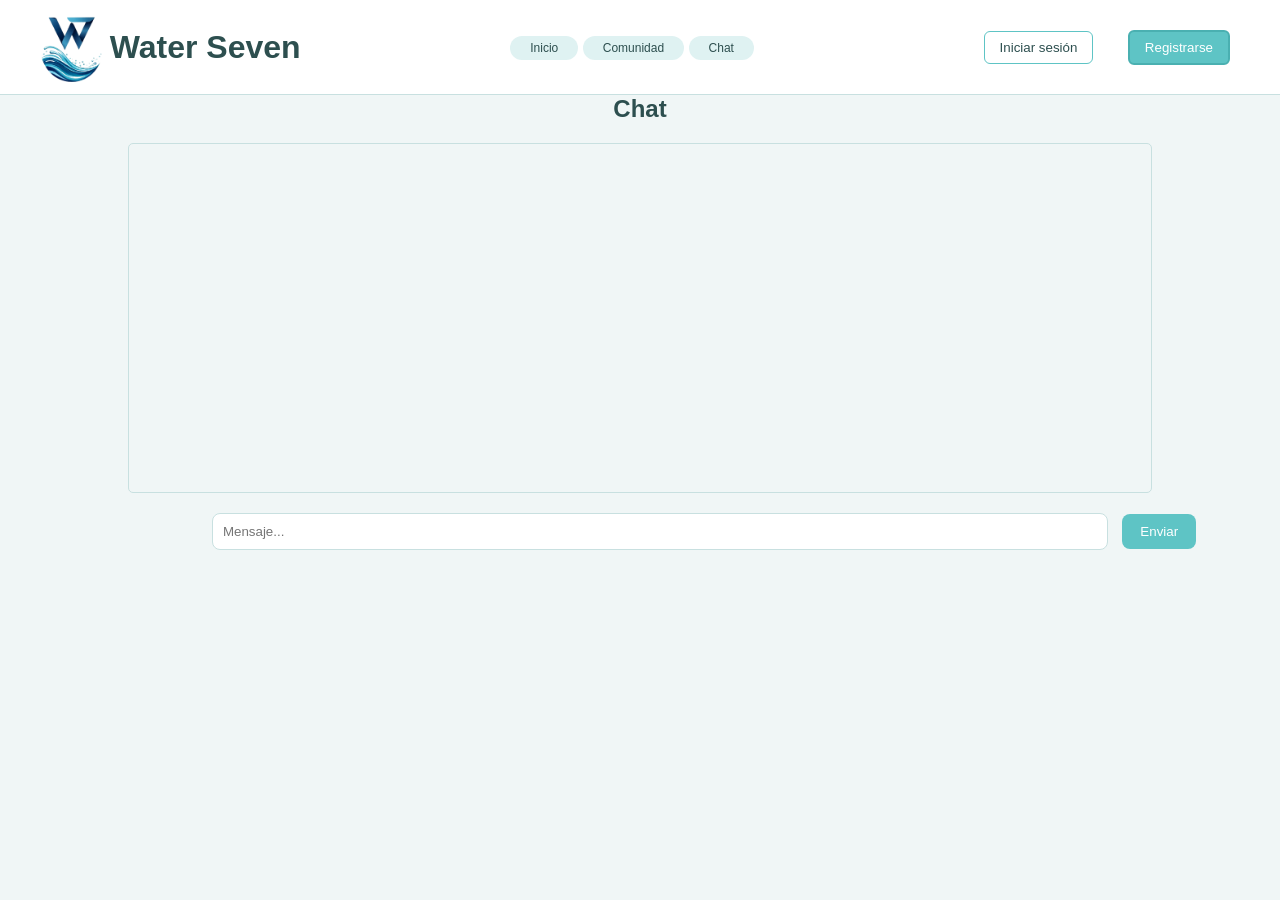
==== public/chat.html @ 6f54c29f "primer commit,sin cambios" ====
<!DOCTYPE html>
<html lang="es">
<head>
    <meta charset="UTF-8">
    <title>Water Seven - Chat</title>
    <link rel="stylesheet" href="css/styles.css">
    <style>
        .page h1 {
            text-align: center;
        }

        .chat-box {
            width: 80%;
            height: 350px;
            margin: 20px auto;
            padding: 10px;
            border: 1px solid #c8e0e0;
            border-radius: 5px;
            overflow-y: auto;
            background-color: #f0f6f6;
        }

        .chat-input {
            width: 70%;
            padding: 10px;
            margin-left: 10%;
            border: 1px solid #c8e0e0;
            border-radius: 8px;
            outline: none;
        }

        .chat-input:focus {
            border-color: #3dadae;
        }

        button {
            padding: 10px;
            margin-left: 10px;
            cursor: pointer;
        }

        .chat-box p {
            margin: 5px 0;
        }

        .chat-box p strong {
            color: #3dadae;
        }

        .btn-enviar {
            background: #5ec4c5;
            color: white;
            border: none;
            border-radius: 8px;
            padding: 10px 18px;
        }

        .btn-enviar:hover {
            background: #4ab0b1;
        }
    </style>
</head>
<body>

<header class="navbar">

    <div class="logo">
        <img src="imagenes/logo.png">
        <div><h1>Water Seven</h1></div>
    </div>

    <nav>
        <span class="badge"><a href="index.html">Inicio</a></span> 
        <span class="badge"><a href="comunidad.html">Comunidad</a></span> 
        <span class="badge"><a href="chat.html">Chat</a></span>
    </nav>

    <div class="auth" id="authSection">
        <a href="login.html"><button class="btn-outline">Iniciar sesión</button></a>
        <a href="registro.html"><button class="btn-primary">Registrarse</button></a>
    </div>
</header>

<section class="page">
    <h1>Chat</h1>

    <div class="chat-box" id="chatBox"></div>

    <div style="text-align:center;">
        <input id="mensaje" class="chat-input" placeholder="Mensaje...">
        <button class="btn-enviar" onclick="enviarMensaje()">Enviar</button>
    </div>
</section>

<script>
(function(){
    const u = JSON.parse(localStorage.getItem("usuario"));
    if (u) {
        document.getElementById("authSection").innerHTML = `
            <span style="margin-right:12px;color:#4a6b6b;">👤 ${u.nombre}</span>
            <button class="btn-outline" onclick="localStorage.removeItem('usuario');location.reload()">Cerrar sesión</button>
        `;
    }
})();
</script>
<script src="js/api.js"></script>
<script>
let usuario = JSON.parse(localStorage.getItem("usuario"));

async function cargarMensajes() {
    try {
        const mensajes = await api.obtenerMensajes();
        const chat = document.getElementById("chatBox");
        chat.innerHTML = "";
        mensajes.forEach(m => {
            chat.innerHTML += `<p><strong>${m.remitente_nombre || 'Anónimo'}:</strong> ${m.contenido}</p>`;
        });
        chat.scrollTop = chat.scrollHeight;
    } catch (e) {
        console.error("Error al cargar mensajes:", e);
    }
}

async function enviarMensaje() {
    const input = document.getElementById("mensaje");

    if (!usuario) { alert("Debes iniciar sesión para chatear"); return; }
    if (input.value.trim() === "") return;

    try {
        await api.enviarMensaje(usuario.id, input.value);
        input.value = "";
        await cargarMensajes();
    } catch (e) {
        alert(e.message);
    }
}

setInterval(cargarMensajes, 5000);
cargarMensajes();
</script>
</body>
</html>
---- public/css/styles.css ----
* {
    margin: 0;
    padding: 0;
    box-sizing: border-box;
    font-family: Arial;
}

body {
    background: #f0f6f6;
    color: #2d4f4f;
}

.navbar {
    display: flex;
    justify-content: space-between;
    align-items: center;
    padding: 12px 40px;
    border-bottom: 1px solid #c8e0e0;
    background: #fff;
}

.logo {
    display: flex;
    align-items: center;
}

.logo img {
    height: 70px;
}

.logo h1 {
    margin-left: 8px;
    font-weight: bold;
}

.navbar a {
    margin: 0 10px;
    text-decoration: none;
    color: #2d4f4f;
}

.btn-primary {
    background: #5ec4c5;
    border: 2px solid #4ab0b1;
    padding: 8px 15px;
    color: #fff;
    border-radius: 6px;
    cursor: pointer;
}

.btn-primary:hover {
    background: #4ab0b1;
}

.btn-outline {
    border: 1px solid #5ec4c5;
    background: transparent;
    padding: 8px 15px;
    border-radius: 6px;
    color: #2d4f4f;
    cursor: pointer;
}

.btn-outline:hover {
    background: #dff2f2;
}

.hero {
    display: flex;
    align-items: center;
    padding: 80px 60px;
    min-height: 500px;
    background: url("../imagenes/fondo_gota.png") no-repeat center center;
    background-size: cover;
    position: relative;
}

.hero::before {
    content: "";
    position: absolute;
    inset: 0;
    background: rgba(255, 255, 255, 0.1);
}

.hero-text {
    position: relative;
    z-index: 1;
    max-width: 600px;
}

.hero-text h1 {
    text-shadow: 0 2px 6px rgba(0, 0, 0, 0.1);
}

.badge {
    background: #dff2f2;
    padding: 5px 10px;
    border-radius: 15px;
    font-size: 12px;
}

.hero h1 {
    margin: 15px 0;
}

.highlight {
    color: #3dadae;
}

.hero p {
    margin-bottom: 15px;
}

.buttons button {
    margin-right: 10px;
}

.stats {
    display: flex;
    margin-top: 20px;
}

.stats div {
    margin-right: 20px;
}

.stats h3 {
    color: #1a3a3a;
}

.form-container {
    max-width: 400px;
    margin: 40px auto;
    padding: 35px 30px;
    border-radius: 16px;
    background: #fff;
    box-shadow: 0 4px 20px rgba(61, 173, 174, 0.15);
}

.form-container h2 {
    text-align: center;
    margin-bottom: 8px;
    font-size: 24px;
    color: #2d4f4f;
}

.form-container .sub {
    text-align: center;
    color: #7daaaa;
    font-size: 14px;
    margin-bottom: 25px;
}

.form-container input {
    width: 100%;
    padding: 12px 14px;
    margin-bottom: 14px;
    border: 1.5px solid #c8e0e0;
    border-radius: 10px;
    font-size: 14px;
    outline: none;
    background: #f0f6f6;
    color: #2d4f4f;
}

.form-container input:focus {
    border-color: #3dadae;
    background: #fff;
}

.form-container button[type="submit"] {
    width: 100%;
    padding: 12px;
    background: #5ec4c5;
    color: white;
    border: none;
    border-radius: 10px;
    font-size: 15px;
    font-weight: bold;
    cursor: pointer;
    margin-top: 5px;
}

.form-container button[type="submit"]:hover {
    background: #4ab0b1;
}
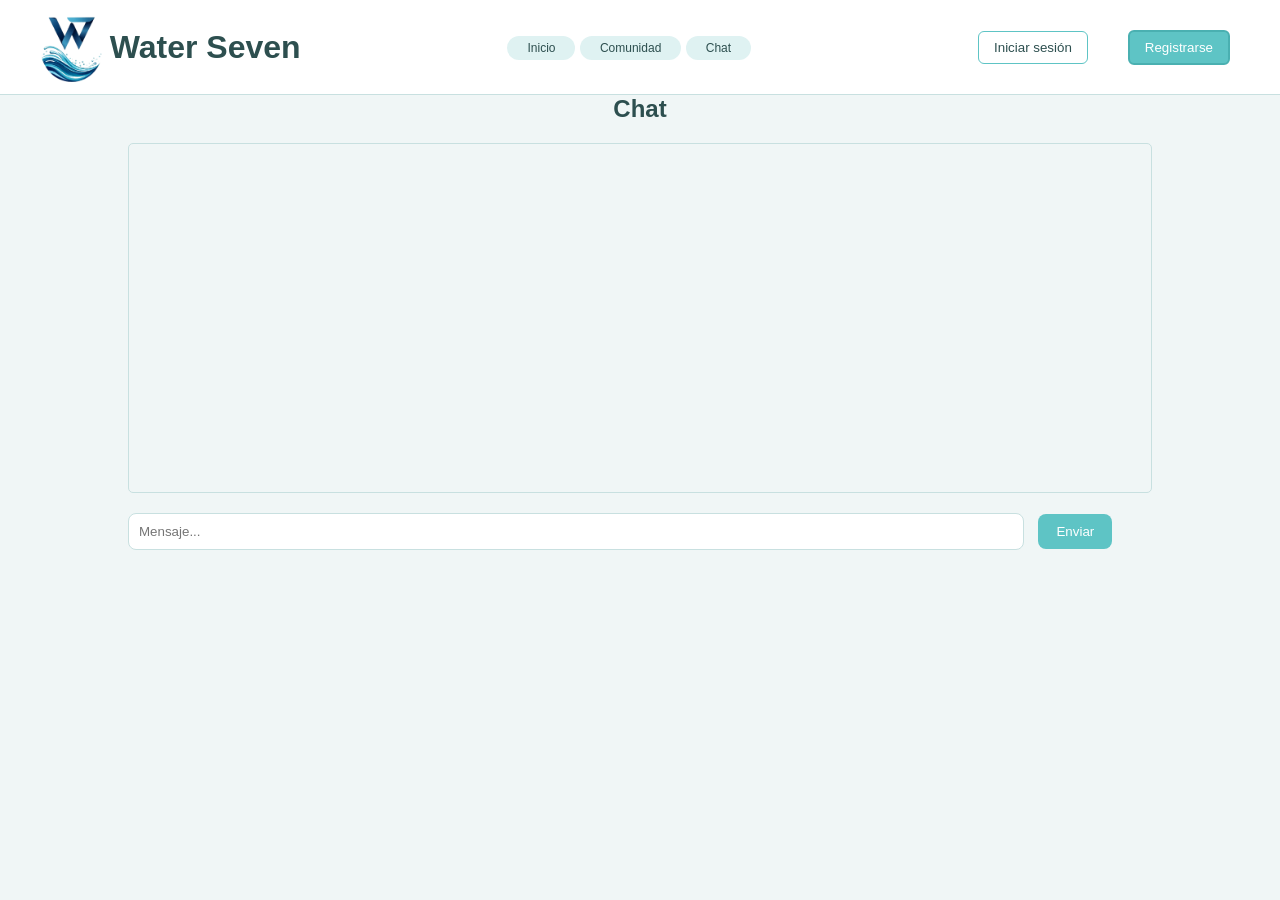
==== commit 18d99dbe: "Responsive" ====
--- a/public/chat.html
+++ b/public/chat.html
@@ -2,63 +2,11 @@
 <html lang="es">
 <head>
     <meta charset="UTF-8">
+    <meta name="viewport" content="width=device-width, initial-scale=1.0">
     <title>Water Seven - Chat</title>
     <link rel="stylesheet" href="css/styles.css">
-    <style>
-        .page h1 {
-            text-align: center;
-        }
-
-        .chat-box {
-            width: 80%;
-            height: 350px;
-            margin: 20px auto;
-            padding: 10px;
-            border: 1px solid #c8e0e0;
-            border-radius: 5px;
-            overflow-y: auto;
-            background-color: #f0f6f6;
-        }
-
-        .chat-input {
-            width: 70%;
-            padding: 10px;
-            margin-left: 10%;
-            border: 1px solid #c8e0e0;
-            border-radius: 8px;
-            outline: none;
-        }
-
-        .chat-input:focus {
-            border-color: #3dadae;
-        }
-
-        button {
-            padding: 10px;
-            margin-left: 10px;
-            cursor: pointer;
-        }
-
-        .chat-box p {
-            margin: 5px 0;
-        }
-
-        .chat-box p strong {
-            color: #3dadae;
-        }
-
-        .btn-enviar {
-            background: #5ec4c5;
-            color: white;
-            border: none;
-            border-radius: 8px;
-            padding: 10px 18px;
-        }
-
-        .btn-enviar:hover {
-            background: #4ab0b1;
-        }
-    </style>
+    <link rel="stylesheet" href="css/responsive.css">
+    <link rel="stylesheet" href="/public/css/chat.css">
 </head>
 <body>
 
@@ -75,6 +23,10 @@
         <span class="badge"><a href="chat.html">Chat</a></span>
     </nav>
 
+    <button class="nav-toggle" id="navToggle" type="button" aria-label="Abrir menú" aria-expanded="false">
+        <span></span><span></span><span></span>
+    </button>
+
     <div class="auth" id="authSection">
         <a href="login.html"><button class="btn-outline">Iniciar sesión</button></a>
         <a href="registro.html"><button class="btn-primary">Registrarse</button></a>
@@ -86,23 +38,13 @@
 
     <div class="chat-box" id="chatBox"></div>
 
-    <div style="text-align:center;">
+    <div class="chat-form">
         <input id="mensaje" class="chat-input" placeholder="Mensaje...">
         <button class="btn-enviar" onclick="enviarMensaje()">Enviar</button>
     </div>
 </section>
 
-<script>
-(function(){
-    const u = JSON.parse(localStorage.getItem("usuario"));
-    if (u) {
-        document.getElementById("authSection").innerHTML = `
-            <span style="margin-right:12px;color:#4a6b6b;">👤 ${u.nombre}</span>
-            <button class="btn-outline" onclick="localStorage.removeItem('usuario');location.reload()">Cerrar sesión</button>
-        `;
-    }
-})();
-</script>
+<script src="js/nav.js"></script>
 <script src="js/api.js"></script>
 <script>
 let usuario = JSON.parse(localStorage.getItem("usuario"));
--- a/public/css/styles.css
+++ b/public/css/styles.css
@@ -1,3 +1,168 @@
+.comunidad {
+    display: flex;
+    width: 90%;
+    margin: 40px auto;
+    gap: 30px;
+}
+
+.feed {
+    width: 70%;
+}
+
+.publicar {
+    display: flex;
+    align-items: center;
+    background: #fff;
+    padding: 12px;
+    border-radius: 15px;
+    margin-bottom: 20px;
+    gap: 10px;
+    box-shadow: 0 4px 10px rgba(61, 173, 174, 0.12);
+}
+
+.publicar input {
+    flex: 1;
+    border: none;
+    outline: none;
+}
+
+.btn-publicar {
+    background: #5ec4c5;
+    color: white;
+    border: none;
+    padding: 8px 15px;
+    border-radius: 10px;
+    cursor: pointer;
+}
+
+.btn-publicar:hover {
+    background: #4ab0b1;
+}
+
+.avatar {
+    background: #c8e0e0;
+    padding: 10px;
+    border-radius: 50%;
+}
+
+.card {
+    display: flex;
+    gap: 15px;
+    padding: 18px;
+    border-radius: 15px;
+    margin-bottom: 18px;
+}
+
+.card.azul {
+    background: #dff2f2;
+}
+
+.card.roja {
+    background: #fae0e0;
+}
+
+.icono {
+    font-size: 28px;
+}
+
+.top {
+    display: flex;
+    gap: 10px;
+    align-items: center;
+}
+
+.nombre {
+    font-weight: bold;
+}
+
+.tiempo {
+    font-size: 12px;
+    color: #7daaaa;
+}
+
+.etiqueta {
+    font-size: 12px;
+    padding: 4px 8px;
+    border-radius: 10px;
+}
+
+.etiqueta.azul {
+    background: #c8ecf0;
+    color: #3d8a8c;
+}
+
+.etiqueta.roja {
+    background: #f0c8c8;
+    color: #8c4a4a;
+}
+
+.ubicacion {
+    font-size: 12px;
+    color: #7daaaa;
+}
+
+.sidebar {
+    width: 30%;
+}
+
+.box {
+    background: #fff;
+    padding: 18px;
+    border-radius: 15px;
+    margin-bottom: 18px;
+    box-shadow: 0 4px 10px rgba(61, 173, 174, 0.12);
+}
+
+.box.verde {
+    background: #cce8e0;
+}
+
+.comentario-input {
+    display: flex;
+    gap: 8px;
+    margin-top: 10px;
+}
+
+.comentario-input input {
+    flex: 1;
+    padding: 6px 10px;
+    border: 1px solid #c8e0e0;
+    border-radius: 8px;
+    outline: none;
+}
+
+.comentario-input button {
+    background: #5ec4c5;
+    color: white;
+    border: none;
+    padding: 6px 12px;
+    border-radius: 8px;
+    cursor: pointer;
+}
+
+.comentario-input button:hover {
+    background: #4ab0b1;
+}
+
+.comentarios-lista {
+    margin-top: 8px;
+    font-size: 13px;
+}
+
+.comentarios-lista p {
+    margin: 3px 0;
+    color: #4d7a7a;
+}
+
+.comentar-btn {
+    background: none;
+    border: none;
+    color: #3dadae;
+    cursor: pointer;
+    font-size: 12px;
+    margin-top: 6px;
+    padding: 0;
+}
 * {
     margin: 0;
     padding: 0;
@@ -183,4 +348,4 @@
 
 .form-container button[type="submit"]:hover {
     background: #4ab0b1;
-}
+}
--- a/public/css/responsive.css
+++ b/public/css/responsive.css
@@ -0,0 +1,390 @@
+
+/*Evitar desbordamiento horizontal*/
+img {
+    max-width: 100%;
+}
+
+/*Zona de sesion en la barra*/
+.navbar .auth {
+    display: flex;
+    align-items: center;
+    gap: 10px;
+}
+
+.auth-user {
+    color: #4a6b6b;
+}
+
+.tipo-select {
+    padding: 6px;
+    border: 1px solid #c8e0e0;
+    border-radius: 8px;
+    background: #fff;
+    color: #2d4f4f;
+}
+
+.nav-toggle {
+    display: none;
+    flex-direction: column;
+    justify-content: center;
+    gap: 5px;
+    width: 44px;
+    height: 40px;
+    padding: 0;
+    background: transparent;
+    border: 1px solid #5ec4c5;
+    border-radius: 8px;
+    cursor: pointer;
+}
+
+.nav-toggle:hover {
+    background: #dff2f2;
+}
+
+.nav-toggle span {
+    display: block;
+    width: 20px;
+    height: 2px;
+    margin: 0 auto;
+    background: #2d4f4f;
+    border-radius: 2px;
+}
+
+@media (min-width: 1400px) {
+    .hero-text {
+        max-width: 720px;
+    }
+
+    .cifras-grid {
+        max-width: 1240px;
+    }
+
+    .impacto-imagenes {
+        max-width: 1140px;
+    }
+}
+
+@media (max-width: 1200px) {
+    .navbar {
+        padding: 12px 24px;
+    }
+
+    .logo img {
+        height: 60px;
+    }
+
+    .hero {
+        padding: 64px 40px;
+        min-height: 440px;
+    }
+
+    .problematica,
+    .mision {
+        padding: 50px 28px;
+    }
+
+    .cifras-grid {
+        grid-template-columns: repeat(auto-fit, minmax(260px, 1fr));
+        gap: 18px;
+    }
+
+    .mision-stats {
+        gap: 34px;
+    }
+
+    .impacto-item img {
+        height: 200px;
+    }
+}
+@media (max-width: 900px) {
+    .hero-text h1 {
+        font-size: 32px;
+    }
+
+    .problematica h2,
+    .mision h2 {
+        font-size: 27px;
+    }
+
+    .stats div {
+        margin-right: 14px;
+    }
+
+    /* Chat */
+    .chat-box {
+        width: 92%;
+        height: 45vh;
+        min-height: 300px;
+    }
+
+    .chat-form {
+        padding: 0 4%;
+    }
+
+    .chat-input {
+        width: 72%;
+        margin-left: 2%;
+    }
+
+    /* Comunidad */
+    .comunidad {
+        width: 94%;
+        gap: 20px;
+    }
+}
+
+@media (max-width: 640px) {
+    /* Barra de navegacion colapsable */
+    .navbar {
+        flex-wrap: wrap;
+        row-gap: 12px;
+        padding: 10px 16px;
+    }
+
+    .logo {
+        flex: 1;
+    }
+
+    .logo img {
+        height: 46px;
+    }
+
+    .logo h1 {
+        font-size: 20px;
+    }
+
+    .nav-toggle {
+        display: flex;
+    }
+
+    .navbar nav,
+    .navbar .auth {
+        display: none;
+        width: 100%;
+        flex-direction: column;
+        align-items: stretch;
+        gap: 8px;
+    }
+
+    .navbar.menu-abierto nav,
+    .navbar.menu-abierto .auth {
+        display: flex;
+    }
+
+    .navbar nav .badge {
+        display: block;
+        text-align: center;
+    }
+
+    .navbar a {
+        margin: 0;
+    }
+
+    .navbar .auth a,
+    .navbar .auth button {
+        width: 100%;
+    }
+
+    .navbar .auth button {
+        padding: 10px 15px;
+    }
+
+    .auth-user {
+        margin: 0;
+        text-align: center;
+    }
+
+    /* Portada */
+    .hero {
+        padding: 44px 20px;
+        min-height: 0;
+        text-align: center;
+    }
+
+    .hero-text {
+        max-width: 100%;
+    }
+
+    .hero-text h1 {
+        font-size: 27px;
+    }
+
+    .hero-text h1 br {
+        display: none;
+    }
+
+    .hero p {
+        font-size: 15px;
+    }
+
+    .buttons button {
+        width: 100%;
+        padding: 12px 15px;
+    }
+
+    .stats {
+        flex-wrap: wrap;
+        justify-content: center;
+        gap: 14px 20px;
+        margin-top: 24px;
+    }
+
+    .stats div {
+        margin-right: 0;
+    }
+
+    /* Cifras */
+    .problematica,
+    .mision {
+        padding: 38px 16px;
+    }
+
+    .problematica h2,
+    .mision h2 {
+        font-size: 23px;
+    }
+
+    .problematica .subtitle {
+        margin-bottom: 26px;
+    }
+
+    .cifras-grid {
+        grid-template-columns: 1fr;
+        gap: 16px;
+        margin-bottom: 32px;
+    }
+
+    .cifra-card {
+        padding: 22px 18px;
+    }
+
+    .cifra-card h3 {
+        font-size: 23px;
+    }
+
+    .impacto-imagenes {
+        grid-template-columns: 1fr;
+    }
+
+    .impacto-item img {
+        height: 180px;
+    }
+
+    /* Mision */
+    .mision p {
+        font-size: 15px;
+        margin-bottom: 28px;
+    }
+
+    .mision-stats {
+        flex-direction: column;
+        gap: 22px;
+    }
+
+    /* Formularios */
+    .form-container {
+        margin: 28px 16px;
+        padding: 28px 20px;
+    }
+
+    /* Chat */
+    .page h1 {
+        margin: 24px 16px 0;
+        font-size: 24px;
+    }
+
+    .chat-box {
+        width: 100%;
+        height: 55vh;
+        min-height: 240px;
+        border-radius: 12px;
+    }
+
+    .chat-form {
+        display: flex;
+        gap: 8px;
+        padding: 0 16px;
+    }
+
+    .chat-form .chat-input {
+        flex: 1;
+        width: auto;
+        min-width: 0;
+        margin-left: 0;
+    }
+
+    .btn-enviar {
+        flex: none;
+    }
+
+    /* Comunidad */
+    .comunidad {
+        flex-direction: column;
+        width: 94%;
+        margin: 24px auto;
+        gap: 18px;
+    }
+
+    .feed,
+    .sidebar {
+        width: 100%;
+    }
+
+    .publicar {
+        flex-wrap: wrap;
+    }
+
+    .publicar input {
+        flex: 1 1 100%;
+        min-width: 0;
+    }
+
+    .tipo-select {
+        flex: 1 1 140px;
+        min-width: 0;
+        padding: 8px;
+    }
+
+    .btn-publicar {
+        flex: 1 1 140px;
+    }
+
+    .card {
+        padding: 14px;
+    }
+
+    .top {
+        flex-wrap: wrap;
+    }
+}
+@media (max-width: 420px) {
+    .logo h1 {
+        font-size: 18px;
+    }
+
+    .navbar {
+        padding: 10px 12px;
+    }
+
+    .hero-text h1 {
+        font-size: 23px;
+    }
+
+    .problematica,
+    .mision {
+        padding: 32px 12px;
+    }
+
+    .form-container {
+        margin: 20px 12px;
+        padding: 24px 16px;
+    }
+
+    .comunidad {
+        width: 96%;
+    }
+
+    .comentario-input {
+        flex-wrap: wrap;
+    }
+}
--- a/public/css/chat.css
+++ b/public/css/chat.css
@@ -0,0 +1,53 @@
+ .page h1 {
+            text-align: center;
+        }
+
+        .chat-box {
+            width: 80%;
+            height: 350px;
+            margin: 20px auto;
+            padding: 10px;
+            border: 1px solid #c8e0e0;
+            border-radius: 5px;
+            overflow-y: auto;
+            background-color: #f0f6f6;
+        }
+
+ .chat-input {
+            width: 70%;
+            padding: 10px;
+            margin-left: 10%;
+            border: 1px solid #c8e0e0;
+            border-radius: 8px;
+            outline: none;
+        }
+
+        .chat-input:focus {
+            border-color: #3dadae;
+        }
+
+        button {
+            padding: 10px;
+            margin-left: 10px;
+            cursor: pointer;
+        }
+
+        .chat-box p {
+            margin: 5px 0;
+        }
+
+        .chat-box p strong {
+            color: #3dadae;
+        }
+
+        .btn-enviar {
+            background: #5ec4c5;
+            color: white;
+            border: none;
+            border-radius: 8px;
+            padding: 10px 18px;
+        }
+
+        .btn-enviar:hover {
+            background: #4ab0b1;
+        }
